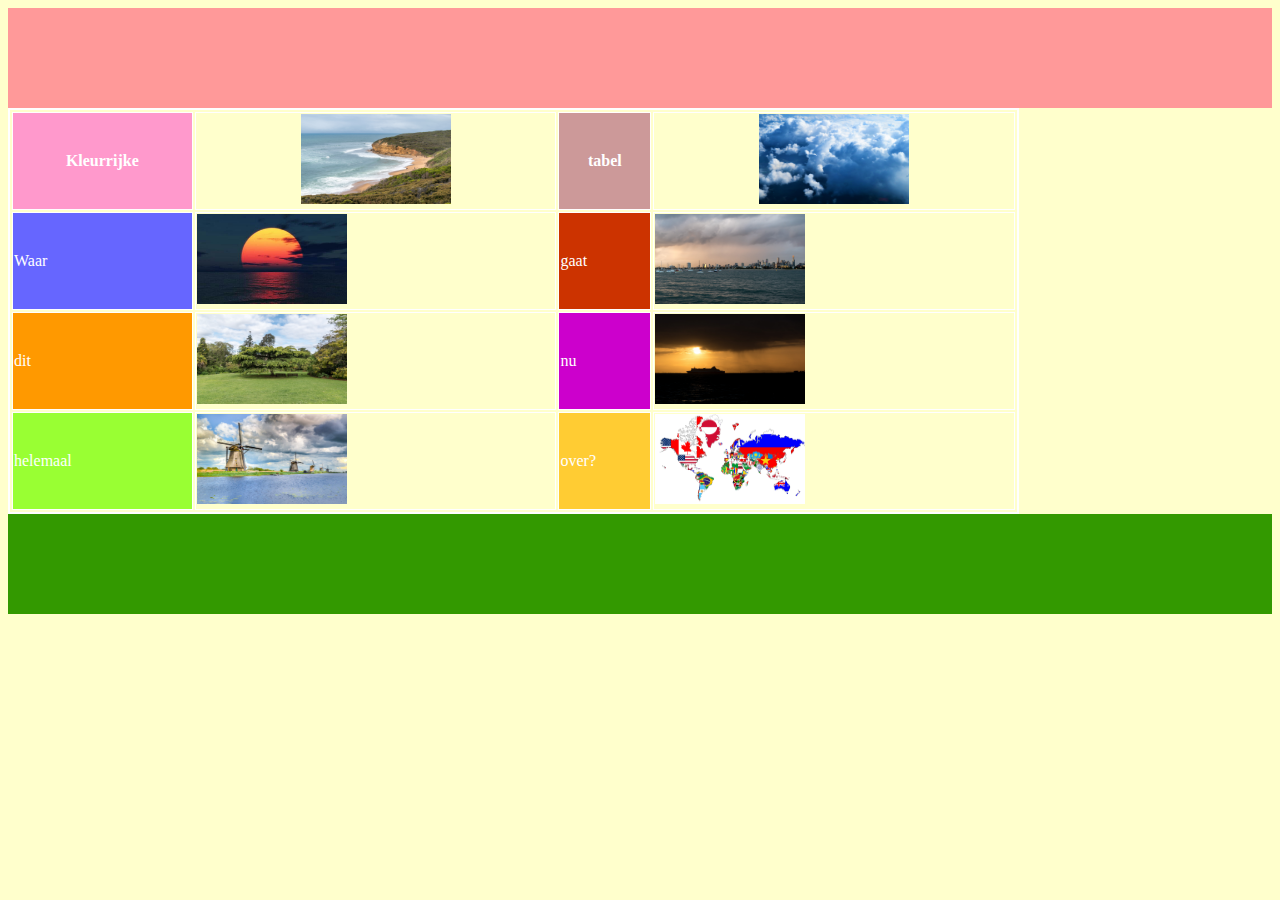
==== index.html @ 02fcb9ba "Add files via upload" ====
<!DOCTYPE html>
<html>


  <head>
    <meta charset="utf-8">

    <title>Een kleurrijke tabel</title>

    <link rel="stylesheet" type="text/css" href="css/main.css">
  </head>

  <body>

  <header></header>

  <table id="tabel" border="2" bordercolor="white">

  <tr id="tr1">
  <th id= "A1">Kleurrijke</th><th id ="B1"><img src="img/image_4.jpg" alt="Eenafbeelding van een stukje kust." title="Een stukje kust" width="150" height="90"/></th>
  <th id="C1">tabel</th><th id="D1"><img src="img/wolken.jpeg" alt="Een afbeelding van heldere wolken." Title="Heldere wolken" width="150" height="90"/></th>
  </tr>

  <tr id="tr2">
  <td id="A2">Waar</td><td id="B2"><img src="img/image_5.jpg" alt="Een afbeelding van een zonsopkomst of zonsondergang." title="Zonsopkomst of ondergang" width="150" height="90"/></td>
  <td id="C2">gaat</td><td id="D2"><img src="img/image_3.jpg" alt="Een afbeelding van een skyline gezien vanaf het water." title="Skyline vanaf het water" width="150" height="90"/></td>
  </tr>

  <tr id="tr3">
  <td id="A3">dit</td><td id="B3"><img src="img/image_2.jpg" alt="Een mooie open plek in het bos." title="Open plek in het bos" width="150" height="90"/></td>
  <td id="C3">nu</td><td id="D3"><img src="img/image_1.jpg"  alt="Een afbeelding van een schip bij zonsopkomst of zonsonderhang." title="Een schip nij zonsop of-ondergang"width="150" height="90"/></td>
  </tr>

  <tr id="tr4">
  <td id="A4">helemaal</td><td id="B4"><img src="img/molen.jpg" alt="Een afbeelding van een aantal molens naast elkaar." title="Aantal molens naast elkaar" width="150" height="90"/></td>
  <td id="C4">over?</td><td id="D4"><img src="img/wereldkaart.jpg" alt="Een afbeelding van een getekende wereldkaart" title="Getekende wereldkaart" width="150" height="90"/></td>
  </tr>

  </table>

  <footer></footer>

  </body>
  </html>
---- css/main.css ----
body {background-color: #FFFFCC;
     }

header {background-color: #FF9999;
         width:100%;
         height:100px}

footer {background-color: #339900;
        width:100%;
        height:100px;
        bottom:0px;}

#tabel {
        width:80%;
        color:white;
      }

#A1{background-color:#FF99CC;
   }

#C1{background-color:#CC9999;
   }

#A2{background-color:#6666FF;
   }

#C2{background-color:#CC3300;
   }



#A3{background-color:#FF9900;
   }

#C3{background-color:#CC00CC;
   }

#A4{background-color:#99FF33;
   }

#C4{background-color:#FFCC33;
   }
































































  :}
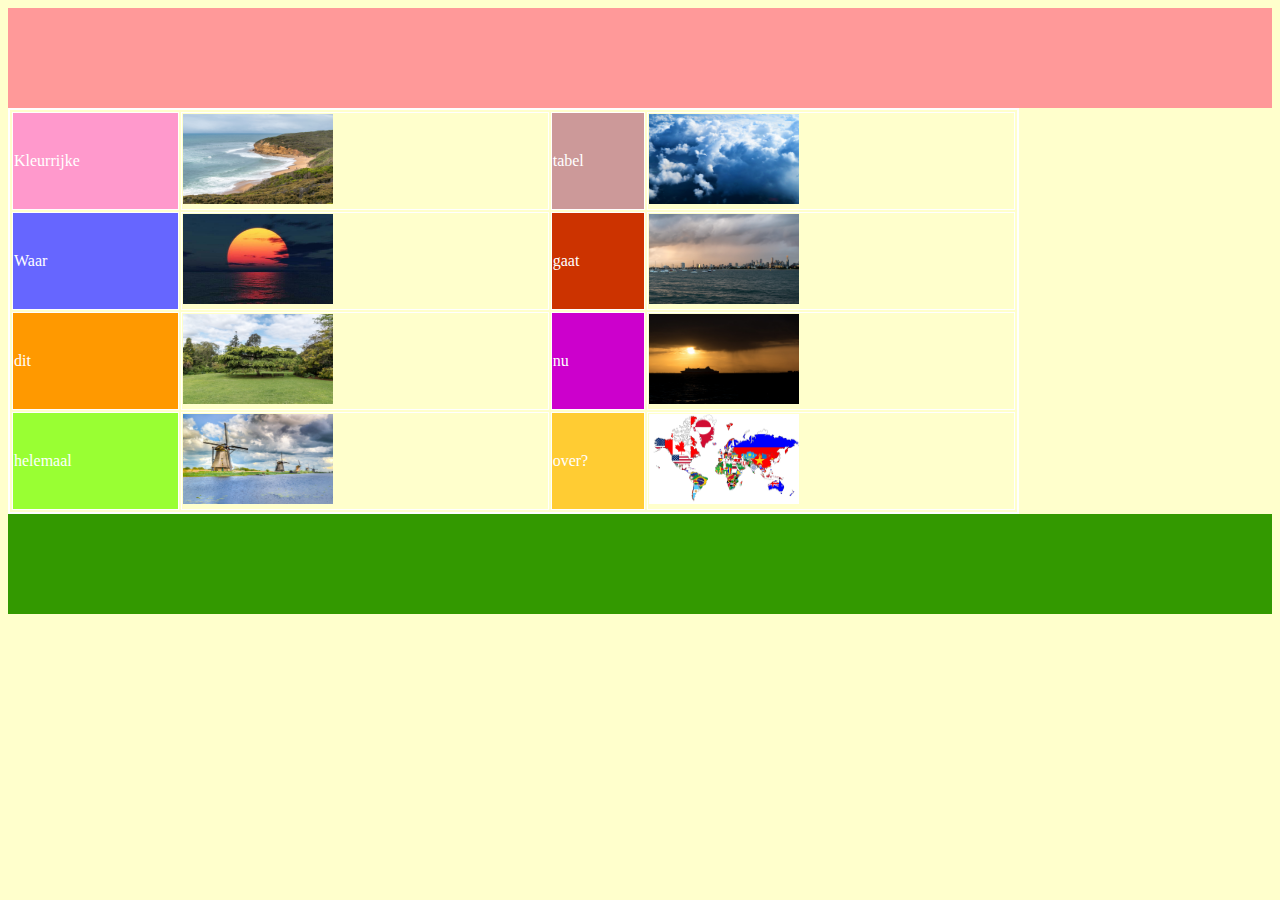
==== commit 890ed229: "Update index.html" ====
--- a/index.html
+++ b/index.html
@@ -17,8 +17,8 @@
   <table id="tabel" border="2" bordercolor="white">
 
   <tr id="tr1">
-  <th id= "A1">Kleurrijke</th><th id ="B1"><img src="img/image_4.jpg" alt="Eenafbeelding van een stukje kust." title="Een stukje kust" width="150" height="90"/></th>
-  <th id="C1">tabel</th><th id="D1"><img src="img/wolken.jpeg" alt="Een afbeelding van heldere wolken." Title="Heldere wolken" width="150" height="90"/></th>
+  <td id= "A1">Kleurrijke</td><td id ="B1"><img src="img/image_4.jpg" alt="Eenafbeelding van een stukje kust." title="Een stukje kust" width="150" height="90"/></td>
+  <td id="C1">tabel</td><td id="D1"><img src="img/wolken.jpeg" alt="Een afbeelding van heldere wolken." Title="Heldere wolken" width="150" height="90"/></td>
   </tr>
 
   <tr id="tr2">
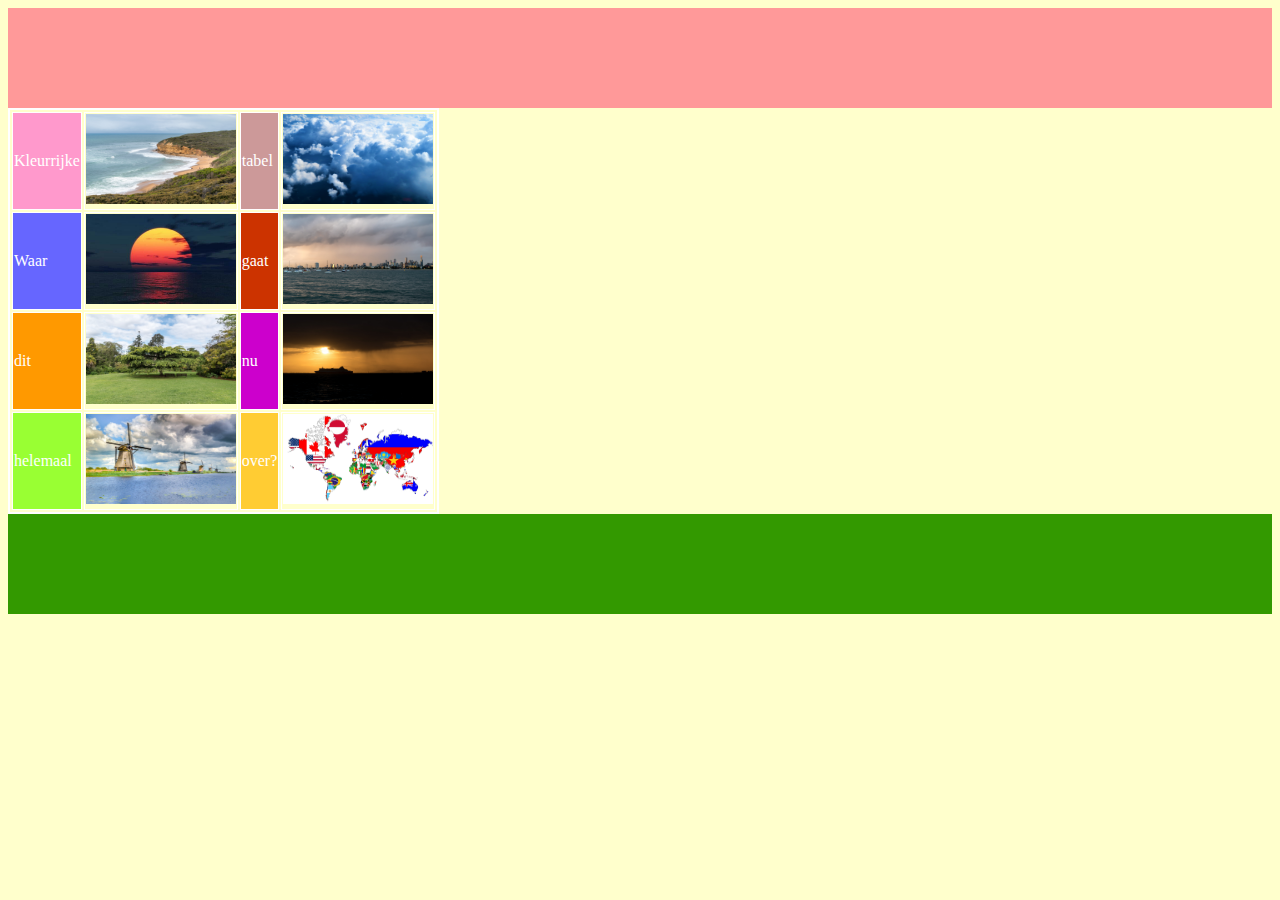
==== commit fadc94a3: "Update index.html" ====
--- a/index.html
+++ b/index.html
@@ -4,6 +4,9 @@
 
   <head>
     <meta charset="utf-8">
+    <meta http-equiv='cache-control' content='no-cache'> 
+    <meta http-equiv='expires' content='0'> 
+    <meta http-equiv='pragma' content='no-cache'>
 
     <title>Een kleurrijke tabel</title>
 
@@ -17,23 +20,23 @@
   <table id="tabel" border="2" bordercolor="white">
 
   <tr id="tr1">
-  <td id= "A1">Kleurrijke</td><td id ="B1"><img src="img/image_4.jpg" alt="Eenafbeelding van een stukje kust." title="Een stukje kust" width="150" height="90"/></td>
-  <td id="C1">tabel</td><td id="D1"><img src="img/wolken.jpeg" alt="Een afbeelding van heldere wolken." Title="Heldere wolken" width="150" height="90"/></td>
+  <td id= "A1">Kleurrijke</td><td id ="B1"><img src="img/image_4.jpg" alt="Eenafbeelding van een stukje kust." title="Een stukje kust" width="150" height="90"></td>
+  <td id="C1">tabel</td><td id="D1"><img src="img/wolken.jpeg" alt="Een afbeelding van heldere wolken." Title="Heldere wolken" width="150" height="90"></td>
   </tr>
 
   <tr id="tr2">
-  <td id="A2">Waar</td><td id="B2"><img src="img/image_5.jpg" alt="Een afbeelding van een zonsopkomst of zonsondergang." title="Zonsopkomst of ondergang" width="150" height="90"/></td>
-  <td id="C2">gaat</td><td id="D2"><img src="img/image_3.jpg" alt="Een afbeelding van een skyline gezien vanaf het water." title="Skyline vanaf het water" width="150" height="90"/></td>
+  <td id="A2">Waar</td><td id="B2"><img src="img/image_5.jpg" alt="Een afbeelding van een zonsopkomst of zonsondergang." title="Zonsopkomst of ondergang" width="150" height="90"></td>
+  <td id="C2">gaat</td><td id="D2"><img src="img/image_3.jpg" alt="Een afbeelding van een skyline gezien vanaf het water." title="Skyline vanaf het water" width="150" height="90"></td>
   </tr>
 
   <tr id="tr3">
-  <td id="A3">dit</td><td id="B3"><img src="img/image_2.jpg" alt="Een mooie open plek in het bos." title="Open plek in het bos" width="150" height="90"/></td>
-  <td id="C3">nu</td><td id="D3"><img src="img/image_1.jpg"  alt="Een afbeelding van een schip bij zonsopkomst of zonsonderhang." title="Een schip nij zonsop of-ondergang"width="150" height="90"/></td>
+  <td id="A3">dit</td><td id="B3"><img src="img/image_2.jpg" alt="Een mooie open plek in het bos." title="Open plek in het bos" width="150" height="90"></td>
+  <td id="C3">nu</td><td id="D3"><img src="img/image_1.jpg"  alt="Een afbeelding van een schip bij zonsopkomst of zonsonderhang." title="Een schip nij zonsop of-ondergang"width="150" height="90"></td>
   </tr>
 
   <tr id="tr4">
-  <td id="A4">helemaal</td><td id="B4"><img src="img/molen.jpg" alt="Een afbeelding van een aantal molens naast elkaar." title="Aantal molens naast elkaar" width="150" height="90"/></td>
-  <td id="C4">over?</td><td id="D4"><img src="img/wereldkaart.jpg" alt="Een afbeelding van een getekende wereldkaart" title="Getekende wereldkaart" width="150" height="90"/></td>
+  <td id="A4">helemaal</td><td id="B4"><img src="img/molen.jpg" alt="Een afbeelding van een aantal molens naast elkaar." title="Aantal molens naast elkaar" width="150" height="90"></td>
+  <td id="C4">over?</td><td id="D4"><img src="img/wereldkaart.jpg" alt="Een afbeelding van een getekende wereldkaart" title="Getekende wereldkaart" width="150" height="90"></td>
   </tr>
 
   </table>
--- a/css/main.css
+++ b/css/main.css
@@ -11,7 +11,7 @@
         bottom:0px;}
 
 #tabel {
-        width:80%;
+        
         color:white;
       }
 
